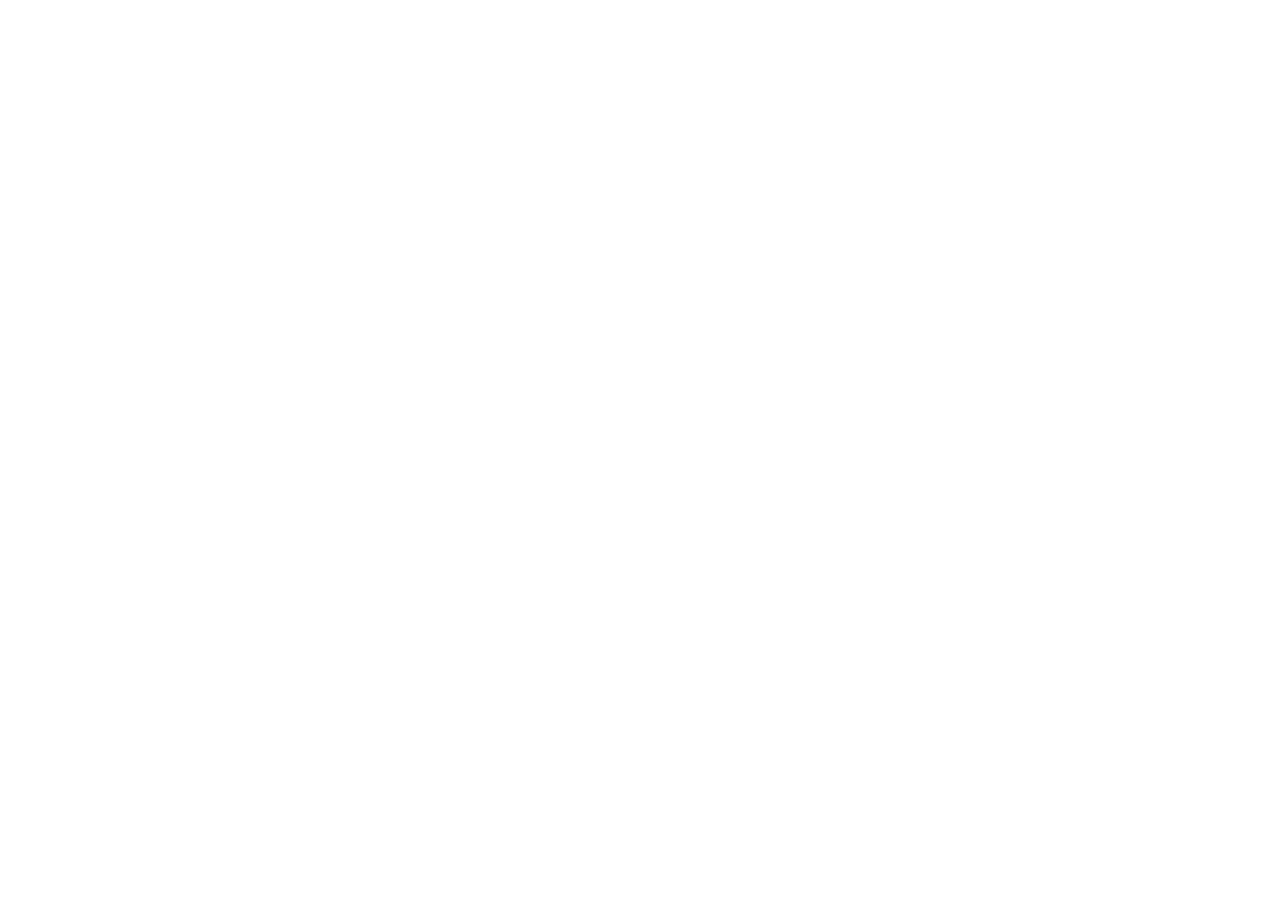
==== pages/mod3.html @ 17c5699e "Bootstrap and js support" ====
<!DOCTYPE html>
<html lang="en">
<head>
	<meta charset="utf-8">
	<meta http-equiv="X-UA-Compatible" content="IE=edge">
	<meta name="viewport" content="width=device-width, initial-scale=1">
	<title>Restaurant</title>
	<link rel="stylesheet"  href="css/bootstrap.min.css">
	<link rel="stylesheet"  href="css/styles.css">
	
</head>
<body>
	
<script src="js/jquery-3.5.1.min.js"></script>
<script src="js/bootstrap.min.js"></script>
<script src="js/script.js"></script>

</body>
</html>
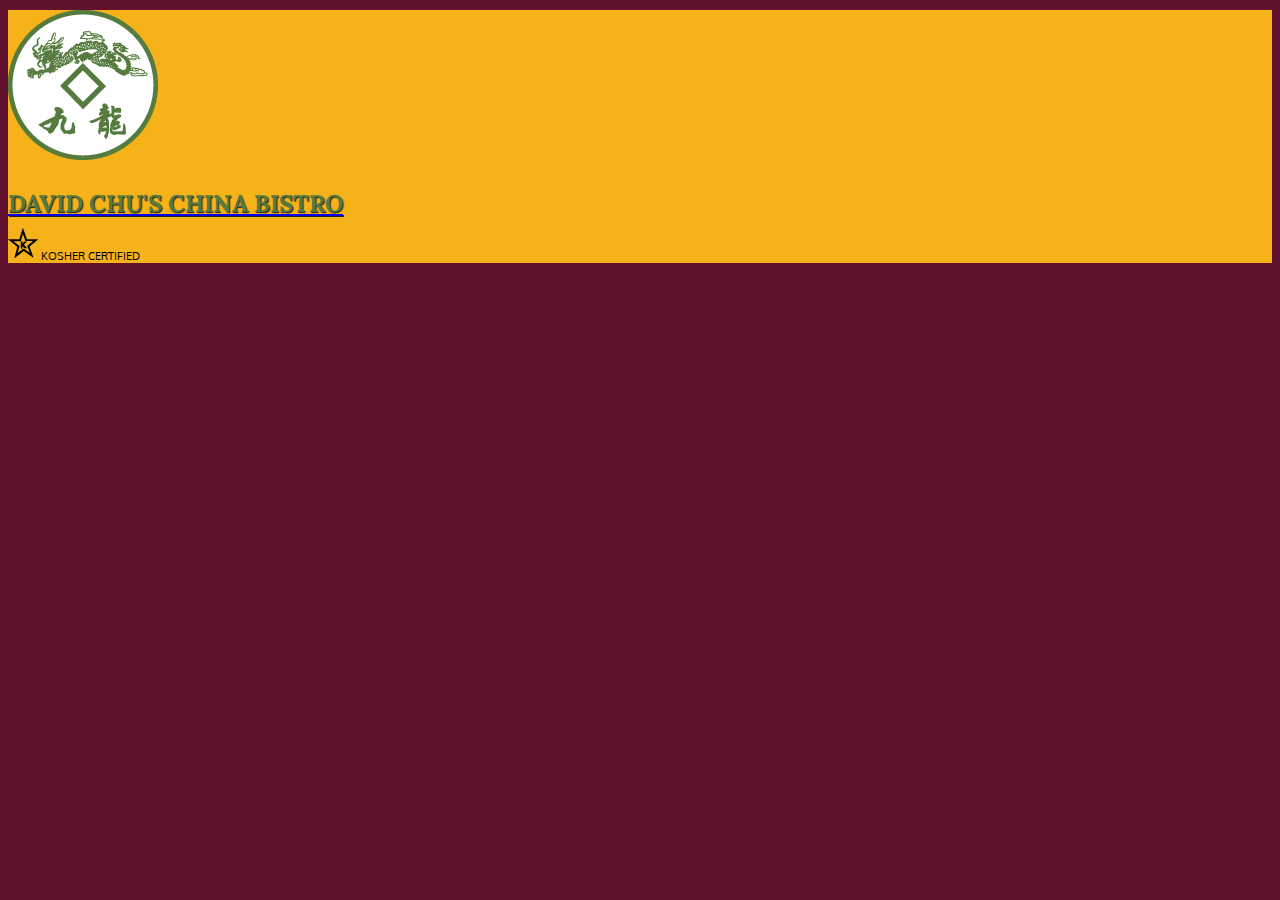
==== commit 5722b951: "Navbar implementation and bootstrap classes done" ====
--- a/pages/mod3.html
+++ b/pages/mod3.html
@@ -7,10 +7,30 @@
 	<title>Restaurant</title>
 	<link rel="stylesheet"  href="css/bootstrap.min.css">
 	<link rel="stylesheet"  href="css/styles.css">
+	<link href="https://fonts.googleapis.com/css2?family=Oxygen:wght@300;400;700&display=swap" rel="stylesheet">
+	<link href="https://fonts.googleapis.com/css2?family=Lora:ital,wght@0,400;0,500;0,562;0,600;0,700;1,400;1,500;1,562;1,600;1,700&display=swap" rel="stylesheet">
 	
 </head>
 <body>
-	
+	<header>
+		<nav id="header-nav" class="navbar navbar-deafult" >
+			<div class="container" >
+				<a href="mod3.html" class="pull-left visible-md visible-lg" >
+					<div id="logo-img">
+						
+					</div>
+				</a>
+
+				<div class="navbar-brand">
+            <a href="mod3.html"><h1>David Chu's China Bistro</h1></a>
+            <p>
+              <img src="images/star-k-logo.png" alt="Kosher certification">
+              <span>Kosher Certified</span>
+            </p>
+          </div>
+			</div>
+		</nav>
+	</header>
 <script src="js/jquery-3.5.1.min.js"></script>
 <script src="js/bootstrap.min.js"></script>
 <script src="js/script.js"></script>
--- a/pages/css/styles.css
+++ b/pages/css/styles.css
@@ -0,0 +1,47 @@
+body{
+	font-size: 16px;
+	color: #fff;
+	background-color: #61122f;
+	font-family: 'Oxygen', sans-serif;
+}
+
+#header-nav{
+	background-color: #f6b319;
+	border-radius: 0;
+	border: 0;
+}
+
+#logo-img {
+  background: url('../images/restaurant-logo_large.png') no-repeat;
+  width: 150px;
+  height: 150px;
+  margin: 10px 15px 10px 0;
+}
+
+.navbar-brand {
+  padding-top: 25px;
+}
+
+.navbar-brand h1 { /* Restaurant name */
+  font-family: 'Lora', serif;
+  color: #557c3e;
+  font-size: 1.5em;
+  text-transform: uppercase;
+  font-weight: bold;
+  text-shadow: 1px 1px 1px #222;
+  margin-top: 0;
+  margin-bottom: 0;
+  line-height: .75;
+}
+.navbar-brand a:hover, .navbar-brand a:focus {
+  text-decoration: none;
+}
+.navbar-brand p { /* Kosher cert */
+  color: #000;
+  text-transform: uppercase;
+  font-size: .7em;
+  margin-top: 15px;
+}
+.navbar-brand p span { /* Star-K */
+  vertical-align: middle;
+}